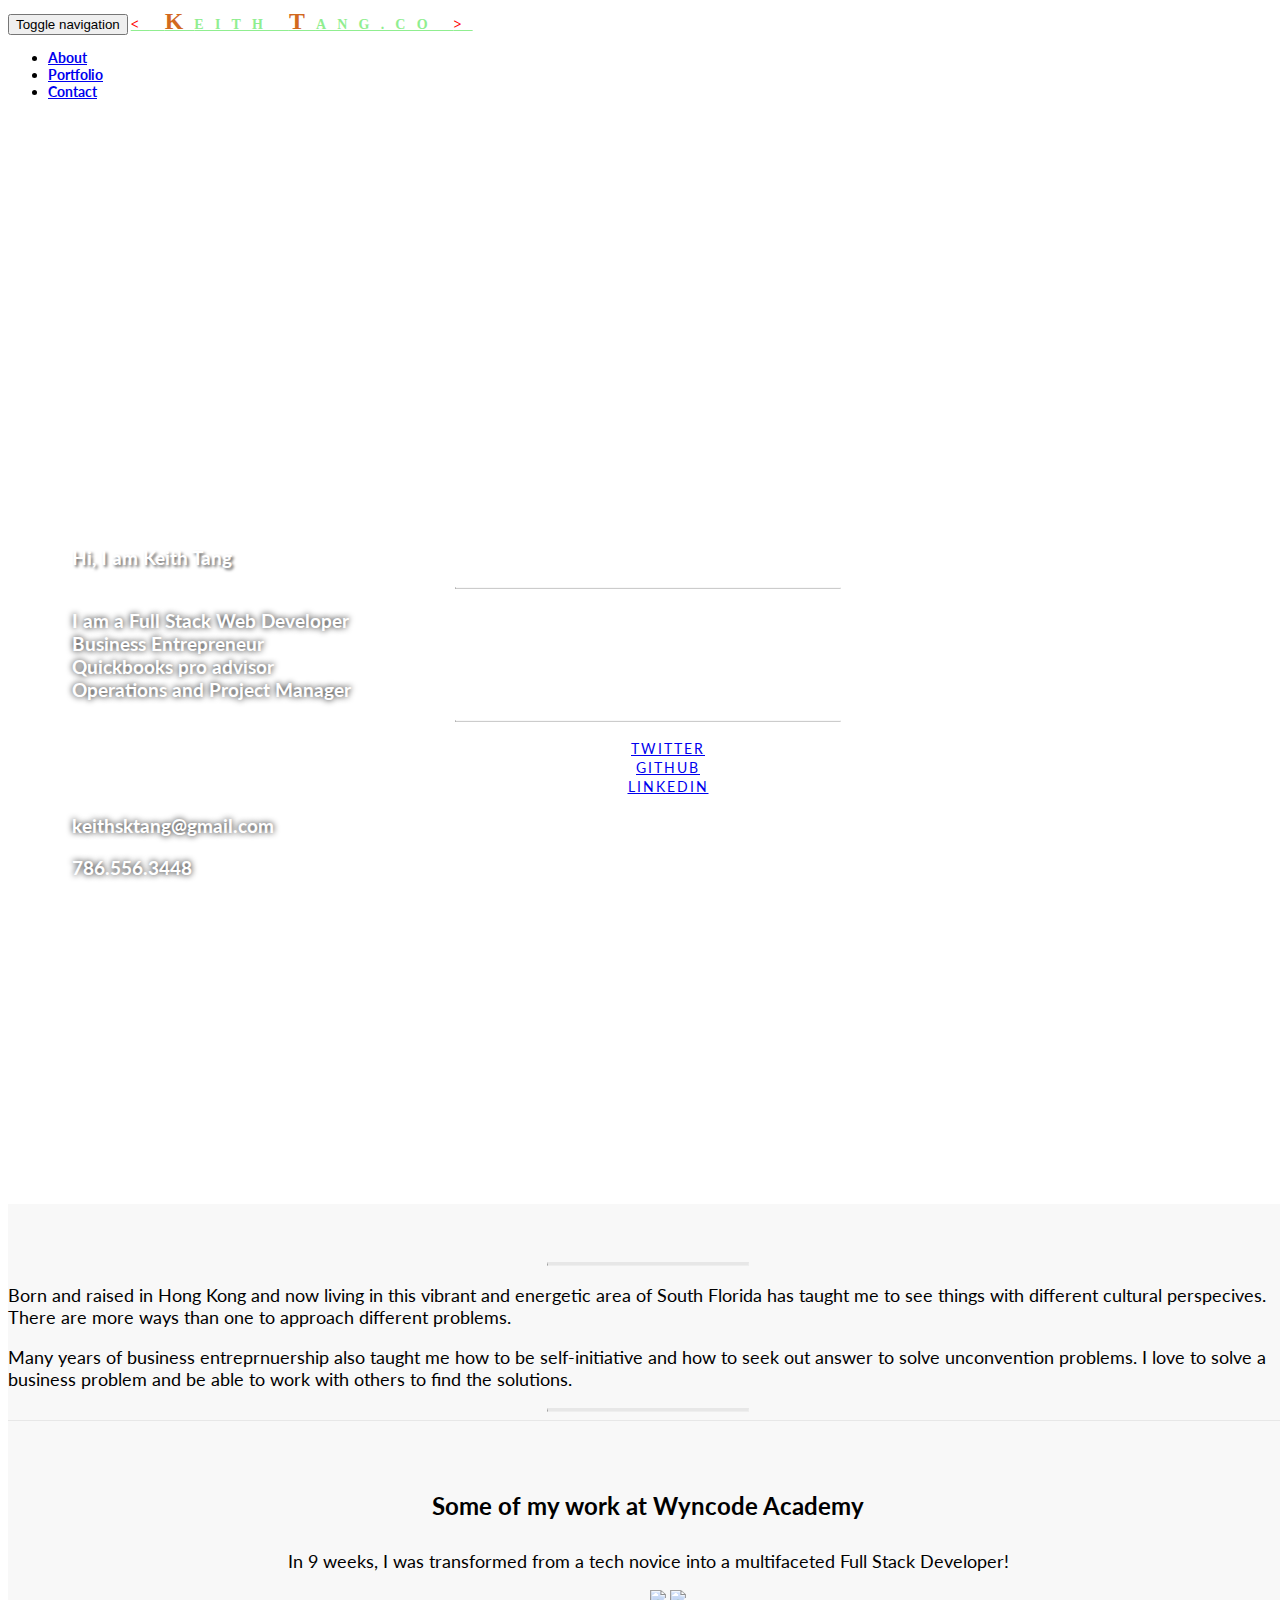
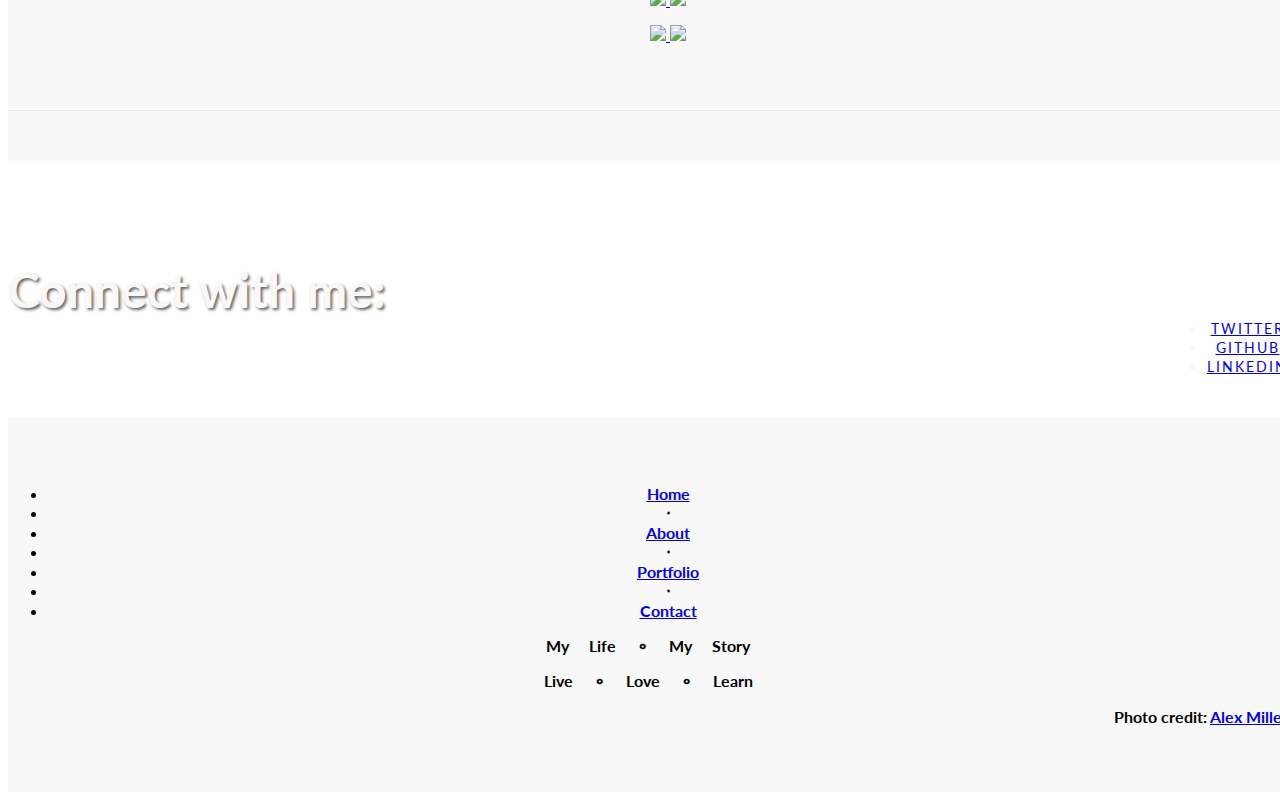
==== public/index.html @ 8ad5b9a7 "adjust colors" ====
<!DOCTYPE html>
<html lang="en">

<head>

  <meta charset="utf-8">
  <meta http-equiv="X-UA-Compatible" content="IE=edge">
  <meta name="viewport" content="width=device-width, initial-scale=1">
  <meta name="description" content="">
  <meta name="author" content="">

  <title>Keith Tang - My Story</title>

  <link href="css/bootstrap.min.css" rel="stylesheet">

  <link href="css/stylesheet.css" rel="stylesheet">

  <link href="font-awesome/css/font-awesome.min.css" rel="stylesheet" type="text/css">
  <link href="http://fonts.googleapis.com/css?family=Lato:300,400,700,300italic,400italic,700italic" rel="stylesheet" type="text/css">
  <!-- <link rel="icon" type="image/png" href="../images/kt.png"> -->

</head>

<body>

  <!-- Navigation -->
  <nav class="navbar navbar-default navbar-fixed-top topnav" role="navigation">
    <div class="container-fluid topnav">
      <!-- Brand and toggle get grouped for better mobile display -->
      <div class="navbar-header">
        <button type="button" class="navbar-toggle" data-toggle="collapse" data-target="#bs-example-navbar-collapse-1">
          <span class="sr-only">Toggle navigation</span>
          <span class="icon-bar"></span>
          <span class="icon-bar"></span>
          <span class="icon-bar"></span>
        </button>
        <a class="navbar-brand topnav" href="#">
          <span id="chars">&#060</span>
          <span id="K">K</span>EITH
          <span id="T">T</span>ANG.CO
          <span id="chars">&#062</span>
        </a>
      </div>
      <!-- Collect the nav links, forms, and other content for toggling -->
      <div class="collapse navbar-collapse" id="bs-example-navbar-collapse-1">
        <ul class="nav navbar-nav navbar-right">
          <li>
            <a href="#about">About</a>
          </li>
          <li>
            <a href="#portfolio">Portfolio</a>
          </li>
          <li>
            <a href="#contact">Contact</a>
          </li>
        </ul>
      </div>
      <!-- /.navbar-collapse -->
    </div>
    <!-- /.container -->
  </nav>


  <!-- Header -->
  <div class="intro-header">

    <div class="container">
      <div class="row" id="space-top"></div>

      <div class="row">
        <div class="col-lg-6 col-sm-6">
          <div class="intro-message">
            <h3>Hi, I am Keith Tang</h3>
            <hr class="intro-divider">
            <p>
              I am a Full Stack Web Developer
              <br> Business Entrepreneur
              <br> Quickbooks pro advisor
              <br> Operations and Project Manager</p>

            <hr class="intro-divider">
            <ul class="list-inline intro-social-buttons">
              <li>
                <a href="https://twitter.com/keithstang" class="btn btn-default btn-md"><i class="fa fa-twitter fa-fw"></i> <span class="network-name">Twitter</span></a>
              </li>
              <li>
                <a href="https://github.com/keithsktang" class="btn btn-default btn-md"><i class="fa fa-github fa-fw"></i> <span class="network-name">Github</span></a>
              </li>
              <li>
                <a href="https://www.linkedin.com/in/keith-tang-33ab936a" class="btn btn-default btn-md"><i class="fa fa-linkedin fa-fw"></i> <span class="network-name">Linkedin</span></a>
              </li>

            </ul>
            <p>
              <a class="text-link" href="mailto:keithsktang@gmail.com"><i class="fa fa-envelope-o"></i>keithsktang@gmail.com</a></p>
            <p>
              <a class="text-link" href="tel:786-556-3448"><i class="fa fa-phone-square"></i>786.556.3448</a> </p>
          </div>
        </div>
        <div class="col-lg-6"></div>
      </div>

    </div>
    <!-- /.container -->

  </div>
  <!-- /.intro-header -->

  <!-- Page Content -->
  <a name="about"></a>

  <div class="content-section-a">

    <div class="container">
      <div class="row">
        <div class="col-lg-3 col-sm-3"></div>
        <div class="col-lg-6 col-sm-6">
          <hr class="section-heading-spacer">
          <div class="clearfix"></div>

          <p class="lead block">
            Born and raised in Hong Kong and now living in this vibrant and energetic area of South Florida has taught me to see things with different cultural perspecives. There are more ways than one to approach different problems. </p>
          <p class="lead block">Many years of business entreprnuership also taught me how to be self-initiative and how to seek out answer to solve unconvention problems. I love to solve a business problem and be able to work with others to find the solutions.
            <hr class="section-heading-spacer">

            <div class="col-lg-3 col-sm-3"></div>

        </div>

      </div>
      <!-- /.container -->

    </div>
    <!-- /.content-section-a -->
    <a name="portfolio"></a>

    <div class="portfolio_section">

      <div class="container-fluid">

        <div class="row">
          <div class="col-lg-12 col-sm-12">
            <div class="clearfix"></div>
            <h2 class="section-heading">Some of my work at<a class="wyncode" href="wyncode.co"> Wyncode Academy</a></h2>
            <p class="lead">In 9 weeks, I was transformed from a tech novice into a multifaceted Full Stack Developer! </p>
          </div>
        </div>
        <!-- Portfolio Thumbnail section -->
        <div class="container-fluid portfolio_tiles">
          <!-- first row -->
          <div class="row">
            <div class="col-lg-2"></div>
            <div class="col-lg-8">
              <ul class="tile">
                <li>
                  <a href="https://github.com/keithsktang/repl">
                    <img src="images/threestoogessq.jpg" />
                  </a>
                </li>
                <li>
                  <a href="https://github.com/nolaProgramierer/voter-simulation">
                    <img src="images/votingsimsq.jpg" />
                  </a>
                </li>
              </ul>
            </div>
            <div class="col-lg-2"></div>
          </div>
          <!-- second row -->
          <div class="row">
            <div class="col-lg-2"></div>
            <div class="col-lg-8">
              <ul class="tile">
                <li>
                  <a href="//dry-brushlands-5470.herokuapp.com">
                    <img src="images/firstcvsq.jpg" />
                  </a>
                </li>
                <li>
                  <a href="//sleepy-lake-6550.herokuapp.com">
                    <img src="images/photomagicsq.jpg" />
                  </a>
                </li>
              </ul>
            </div>
            <div class="col-lg-2"></div>
          </div>

          <!-- .container-fluid portfolio_tiles -->
        </div>
      </div>
      <!-- /.container -->
      <!-- .portfolio_section -->
    </div>
    <!-- /.content-section-b -->

    <!-- <div class="content-section-a">

      <div class="container">

        <div class="row">
          <div class="col-lg-5 col-sm-6">
            <hr class="section-heading-spacer">
            <div class="clearfix"></div>
            <h2 class="section-heading">Google Web Fonts and
              <br>Font Awesome Icons</h2>
            <p class="lead">This template features the 'Lato' font, part of the <a target="_blank" href="http://www.google.com/fonts">Google Web Font library</a>, as well as <a target="_blank" href="http://fontawesome.io">icons from Font Awesome</a>.</p>
          </div>
          <div class="col-lg-5 col-lg-offset-2 col-sm-6">
            <img class="img-responsive" src="img/phones.png" alt="">
          </div>
        </div>

      </div>
      <!-- /.container -->

  </div>
  <!-- /.content-section-a -->

  <a name="contact"></a>
  <div class="banner">

    <div class="container">

      <div class="row">
        <div class="col-lg-6">
          <h2>Connect with me:</h2>
        </div>
        <div class="col-lg-6">
          <ul class="list-inline banner-social-buttons">
            <li>
              <a href="https://twitter.com/keithstang" class="btn btn-default btn-md"><i class="fa fa-twitter fa-fw"></i> <span class="network-name">Twitter</span></a>
            </li>
            <li>
              <a href="https://github.com/keithsktang" class="btn btn-default btn-md"><i class="fa fa-github fa-fw"></i> <span class="network-name">Github</span></a>
            </li>
            <li>
              <a href="https://www.linkedin.com/in/keith-tang-33ab936a" class="btn btn-default btn-md"><i class="fa fa-linkedin fa-fw"></i> <span class="network-name">Linkedin</span></a>
            </li>
          </ul>
        </div>
      </div>

    </div>
    <!-- /.container -->

  </div>
  <!-- /.banner -->

  <!-- Footer -->
  <footer>
    <div class="container">
      <div class="row">
        <div class="col-lg-12">
          <ul class="list-inline">
            <li>
              <a href="#">Home</a>
            </li>
            <li class="footer-menu-divider">&sdot;</li>
            <li>
              <a href="#about">About</a>
            </li>
            <li class="footer-menu-divider">&sdot;</li>
            <li>
              <a href="#portfolio">Portfolio</a>
            </li>
            <li class="footer-menu-divider">&sdot;</li>
            <li>
              <a href="#contact">Contact</a>
            </li>
          </ul>
          <p class="mylife text-muted small">My Life ⚬ My Story</p>
          <p class="mylife text-muted small">Live ⚬ Love ⚬ Learn</p>
          <p></p>
          <p class="alexmiller text-muted small">Photo credit: <a href="//alex-miller.co">Alex Miller</a></p>

        </div>
      </div>
    </div>
  </footer>

  <!-- jQuery -->
  <script src="js/jquery.js"></script>

  <!-- Bootstrap Core JavaScript -->
  <script src="js/bootstrap.min.js"></script>

</body>

</html>
---- public/css/stylesheet.css ----
body, html {
  width: 100%;
  height: 100%;
}
body, h1, h2, h3, h4, h5, h6 {
  font-family: "Lato", "Helvetica Neue", Helvetica, Arial, sans-serif;
  font-weight: 700;
}
.navbar-brand {
  font-family: Arial Black;
  color: lightgreen;
  letter-spacing: .8em;
  /*padding: 2em 0 0 15em;*/
}
#K, #T {
  font-size: 1.7em !important;
  color: chocolate !important;
}
#chars {
  font-size: ;
  color: red;
}
.topnav {
  font-size: 14px;
}
.lead {
  font-size: 18px;
  font-weight: 400;
}
.intro-header {
  padding-top: 50px;
  padding-bottom: 50px;
  /*text-align: center;*/
  color: white;
  background: url(../images/cafepic2_rusty.jpg) no-repeat center center;
  background-size: cover;
}
#space-top {
  height: 12vh;
}
.intro-message {
  margin: 0;
  position: relative;
  background-color: rgba(255, 255, 255, 0.50);
  padding: 20% 5% 20% 5%;
}
.intro-message > h1 {
  text-shadow: 2px 2px 3px rgba(0, 0, 0, 0.6);
  font-size: 5em;
}
.intro-message > p {
  font-size: 1.2em;
  text-shadow: 0px 0px 6px rgba(0, 0, 0, 1);
  color: white;
}
a.text-link:link {
  text-decoration: none;
  color: white;
}
a.text-link:visited {
  text-decoration: none;
  color: white;
}
a.text-link:hover {
  text-decoration: none;
  color: lightgray;
}
a.text-link:active {
  text-decoration: none;
  color: white;
}
.wyncode:link {
  text-decoration: none;
  color: black;
}
a.wyncode:visited {
  text-decoration: none;
  color: black;
}
a.wyncode:hover {
  text-decoration: none;
  color: lightgray;
}
a.wyncode:active {
  text-decoration: none;
  color: black;
}
.intro-divider {
  width: 30vw;
  border-top: 1px solid #f8f8f8;
  border-bottom: 1px solid rgba(0, 0, 0, 0.2);
}
.intro-message > h3 {
  text-shadow: 2px 2px 3px rgba(0, 0, 0, 0.6);
}
@media(max-width:767px) {
  .intro-message {
    padding-bottom: 15%;
  }
  .intro-message > h1 {
    font-size: 3em;
  }
  ul.intro-social-buttons > li {
    display: block;
    margin-bottom: 20px;
    padding: 0;
  }
  ul.intro-social-buttons > li:last-child {
    margin-bottom: 0;
  }
  .intro-divider {
    width: 100%;
  }
}
.network-name {
  text-transform: uppercase;
  font-size: 14px;
  font-weight: 400;
  letter-spacing: 2px;
}
.content-section-a {
  padding: 50px 0;
  background-color: #f8f8f8;
}
.portfolio_section {
  text-align: center;
  padding: 50px 0;
  border-top: 1px solid #e7e7e7;
  border-bottom: 1px solid #e7e7e7;
}
.section-heading {
  margin-bottom: 30px;
}
.section-heading-spacer {
  text-align: center;
  width: 200px;
  border-top: 3px solid #e7e7e7;
}
.banner {
  padding: 100px 0;
  color: #f8f8f8;
  background: url(../images/cafepic_rusty_strip.jpg) no-repeat center center;
  background-size: cover;
}
.banner h2 {
  margin: 0;
  text-shadow: 2px 2px 3px rgba(0, 0, 0, 0.6);
  font-size: 3em;
}
.banner ul {
  margin-bottom: 0;
}
.banner-social-buttons {
  float: right;
  margin-top: 0;
}
@media(max-width:1199px) {
  ul.banner-social-buttons {
    float: left;
    margin-top: 15px;
  }
}
@media(max-width:767px) {
  .banner h2 {
    margin: 0;
    text-shadow: 2px 2px 3px rgba(0, 0, 0, 0.6);
    font-size: 3em;
  }
  ul.banner-social-buttons > li {
    display: block;
    margin-bottom: 20px;
    padding: 0;
  }
  ul.banner-social-buttons > li:last-child {
    margin-bottom: 0;
  }
}
footer {
  padding: 50px 0;
  background-color: #f8f8f8;
}
.portfolio_tiles {
  text-align: center;
  background-color: #f8f8f8;
}
.tile li{
    display: inline;
  list-style: none;
}
.tile img{
  max-width: 250px;
  margin: 0 !important;
  padding: 0 !important;

}
.tile img:hover{
  opacity: 0.50;
}
ul.list-inline {
  text-align: center;
}
p.mylife {
  margin: 15px 0 0;
  word-spacing: 1em;
  text-align: center;
}
p.alexmiller {
  text-align: right;
}
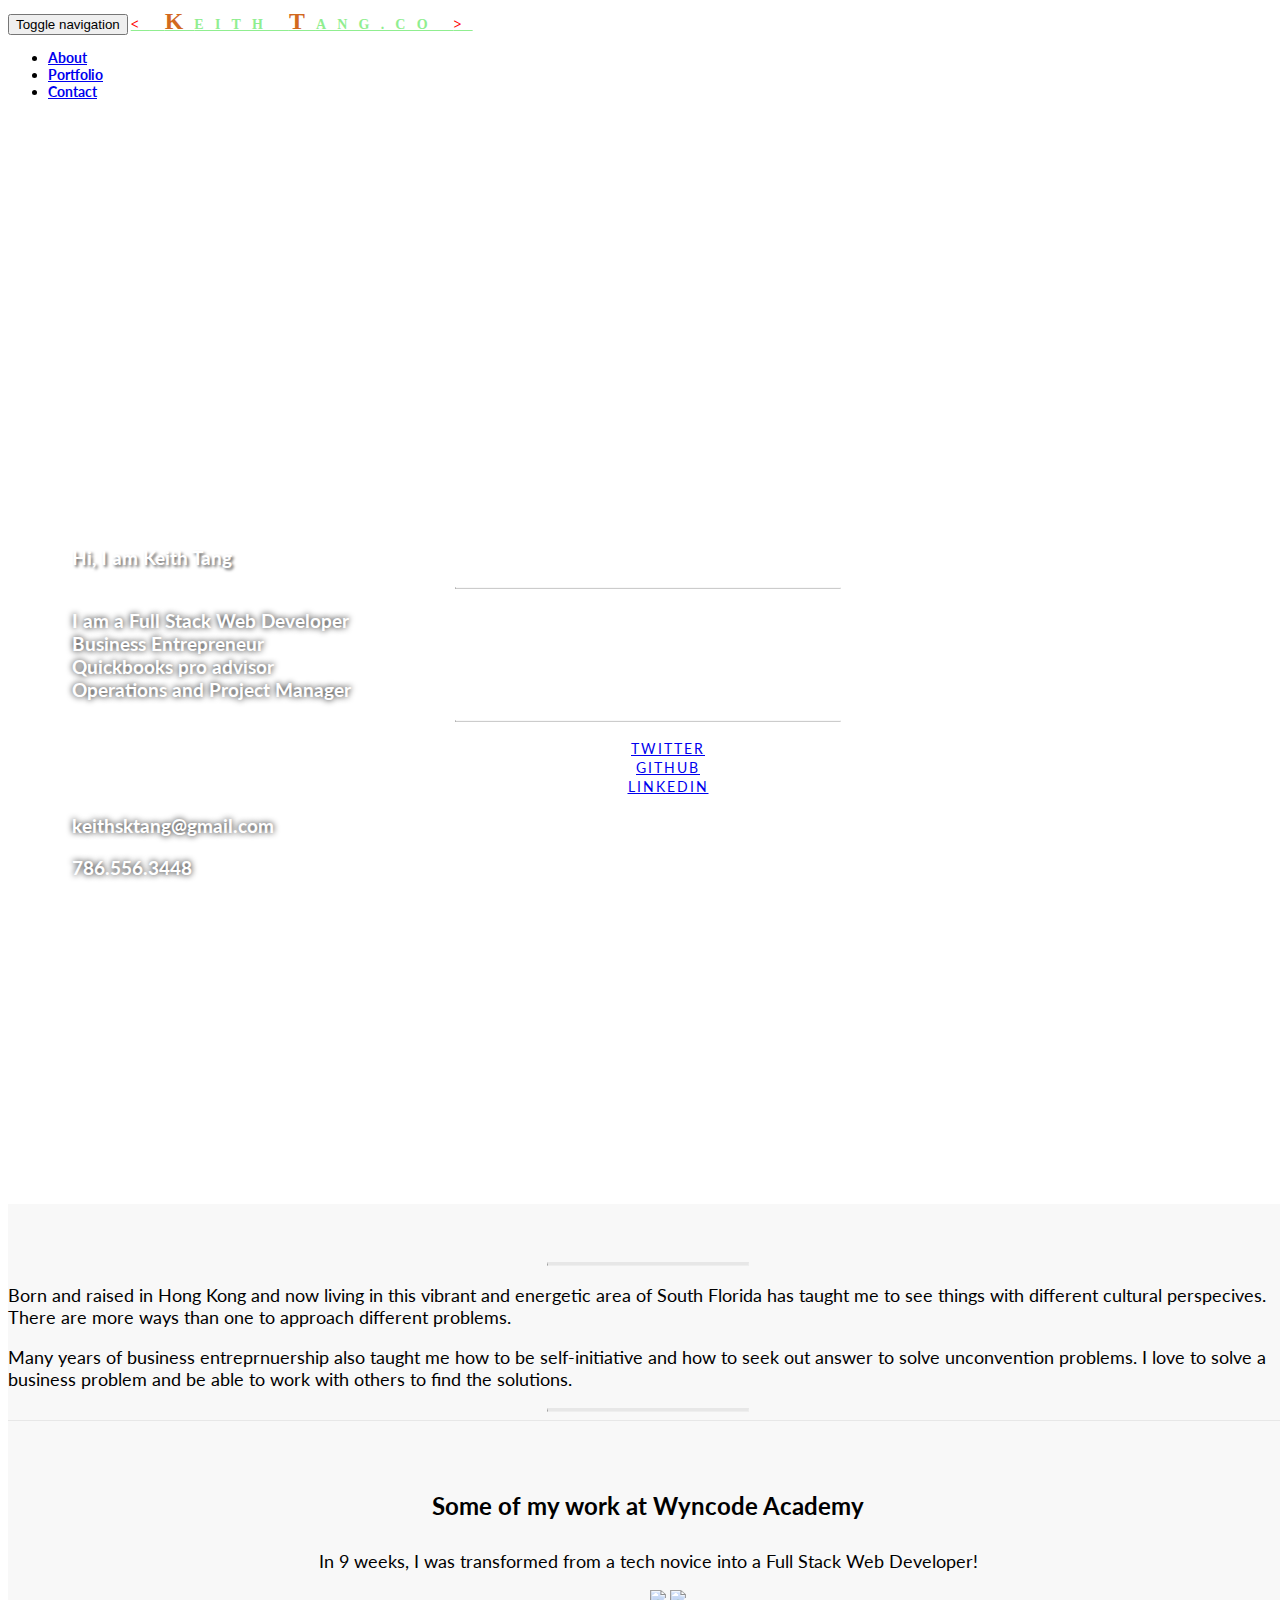
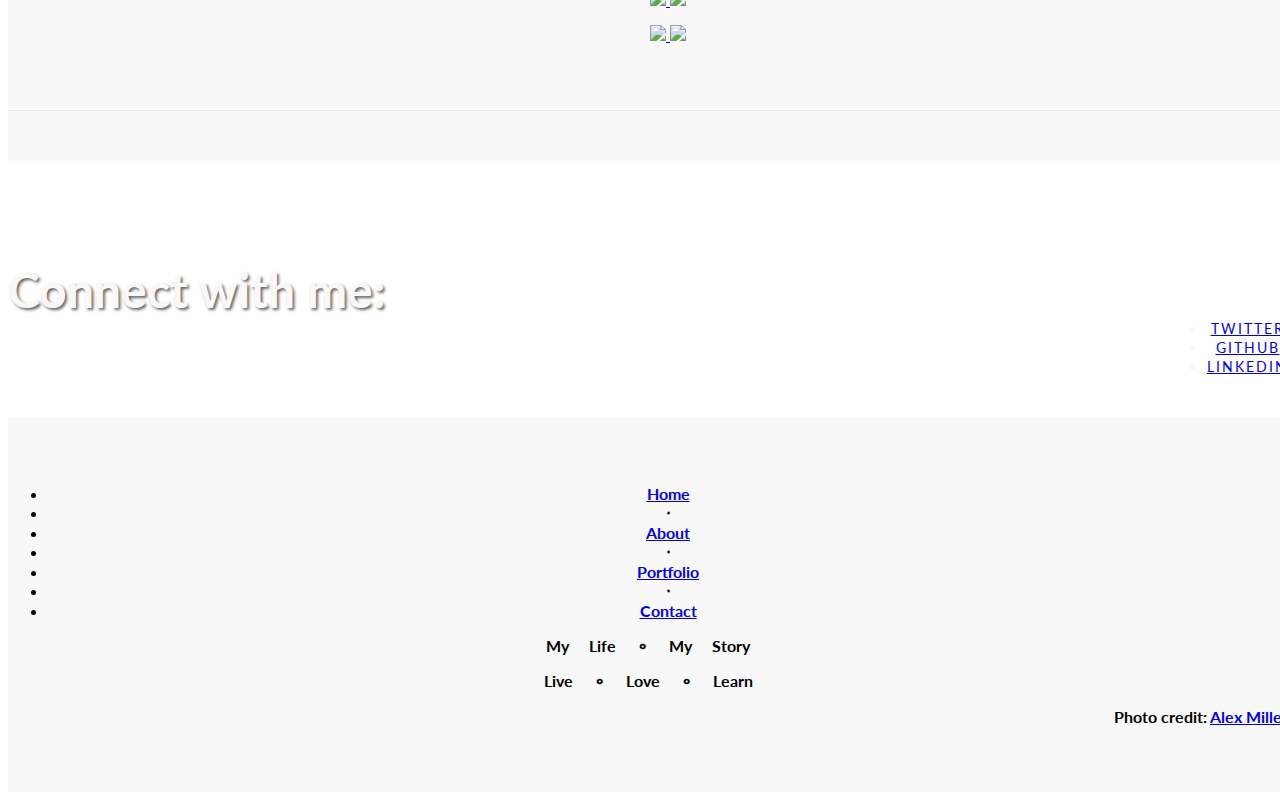
==== commit f89330f2: "change typo" ====
--- a/public/index.html
+++ b/public/index.html
@@ -22,6 +22,7 @@
 </head>
 
 <body>
+
 
   <!-- Navigation -->
   <nav class="navbar navbar-default navbar-fixed-top topnav" role="navigation">
@@ -63,7 +64,9 @@
 
   <!-- Header -->
   <div class="intro-header">
-
+    <!-- <div id="loader" class="page-load">
+        <img src="images/144.GIF" />
+    </div> -->
     <div class="container">
       <div class="row" id="space-top"></div>
 
@@ -142,7 +145,7 @@
           <div class="col-lg-12 col-sm-12">
             <div class="clearfix"></div>
             <h2 class="section-heading">Some of my work at<a class="wyncode" href="wyncode.co"> Wyncode Academy</a></h2>
-            <p class="lead">In 9 weeks, I was transformed from a tech novice into a multifaceted Full Stack Developer! </p>
+            <p class="lead">In 9 weeks, I was transformed from a tech novice into a Full Stack Web Developer! </p>
           </div>
         </div>
         <!-- Portfolio Thumbnail section -->
@@ -177,7 +180,7 @@
                   </a>
                 </li>
                 <li>
-                  <a href="//sleepy-lake-6550.herokuapp.com">
+                  <a href="//photomagic.keithtang.co">
                     <img src="images/photomagicsq.jpg" />
                   </a>
                 </li>
@@ -281,6 +284,8 @@
 
   <!-- jQuery -->
   <script src="js/jquery.js"></script>
+  <script src="js/javascript.js"></script>
+
 
   <!-- Bootstrap Core JavaScript -->
   <script src="js/bootstrap.min.js"></script>
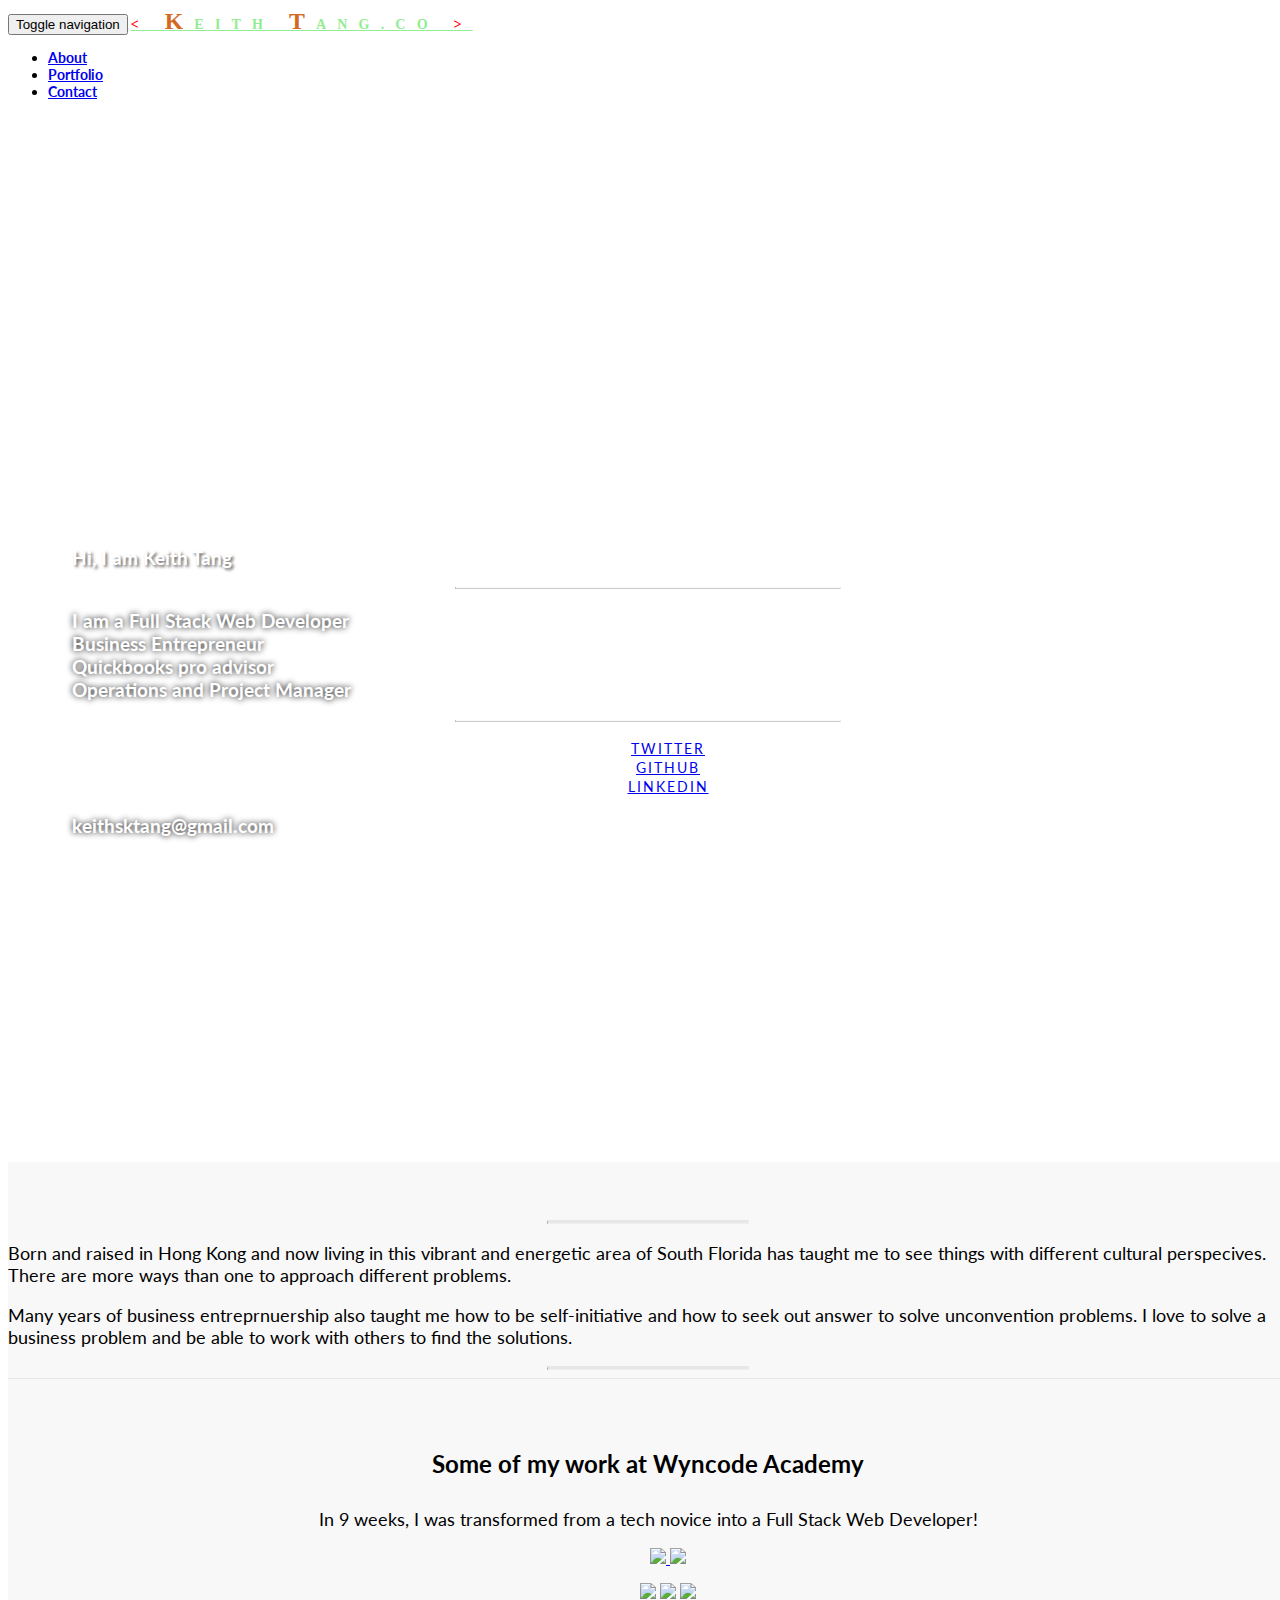
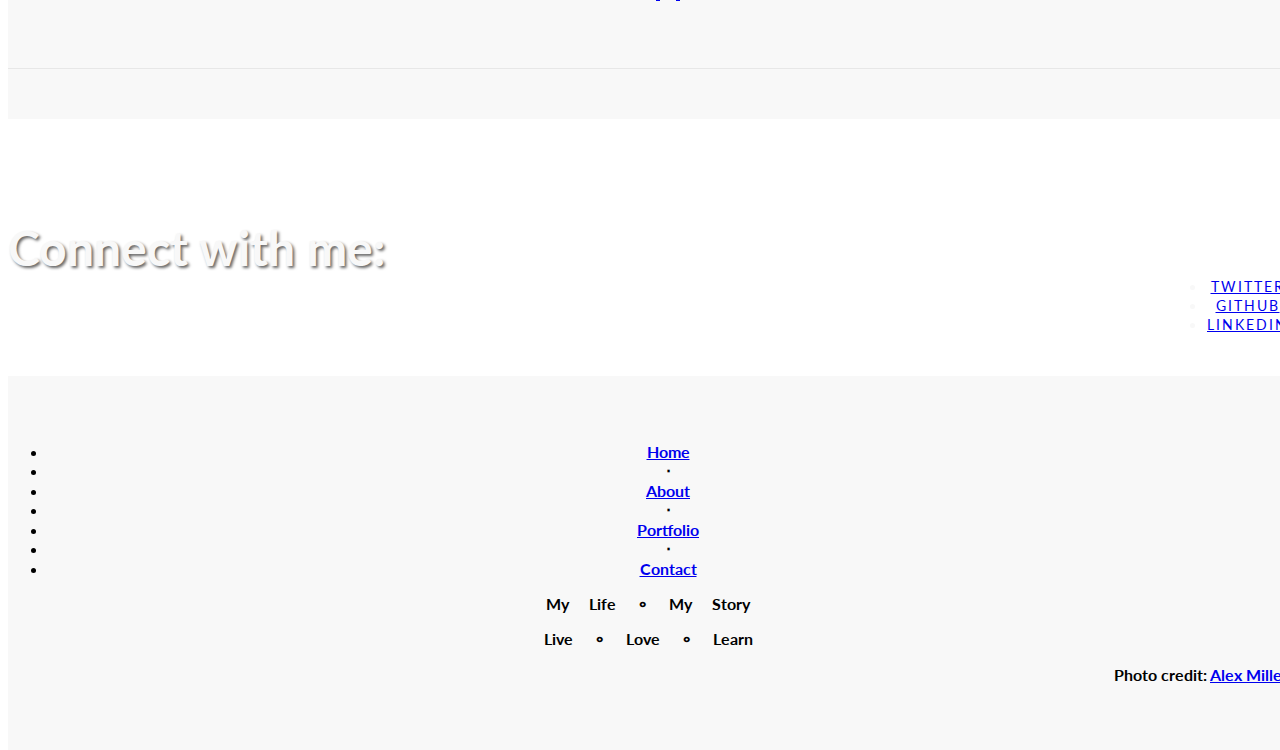
==== commit 761822d0: "Update index.html" ====
--- a/public/index.html
+++ b/public/index.html
@@ -96,8 +96,6 @@
             </ul>
             <p>
               <a class="text-link" href="mailto:keithsktang@gmail.com"><i class="fa fa-envelope-o"></i>keithsktang@gmail.com</a></p>
-            <p>
-              <a class="text-link" href="tel:786-556-3448"><i class="fa fa-phone-square"></i>786.556.3448</a> </p>
           </div>
         </div>
         <div class="col-lg-6"></div>
@@ -182,6 +180,11 @@
                 <li>
                   <a href="//photomagic.keithtang.co">
                     <img src="images/photomagicsq.jpg" />
+                  </a>
+                </li>
+                <li>
+                  <a href="//evntlr.co">
+                    <img src="images/evntlrscrn.jpg" />
                   </a>
                 </li>
               </ul>
